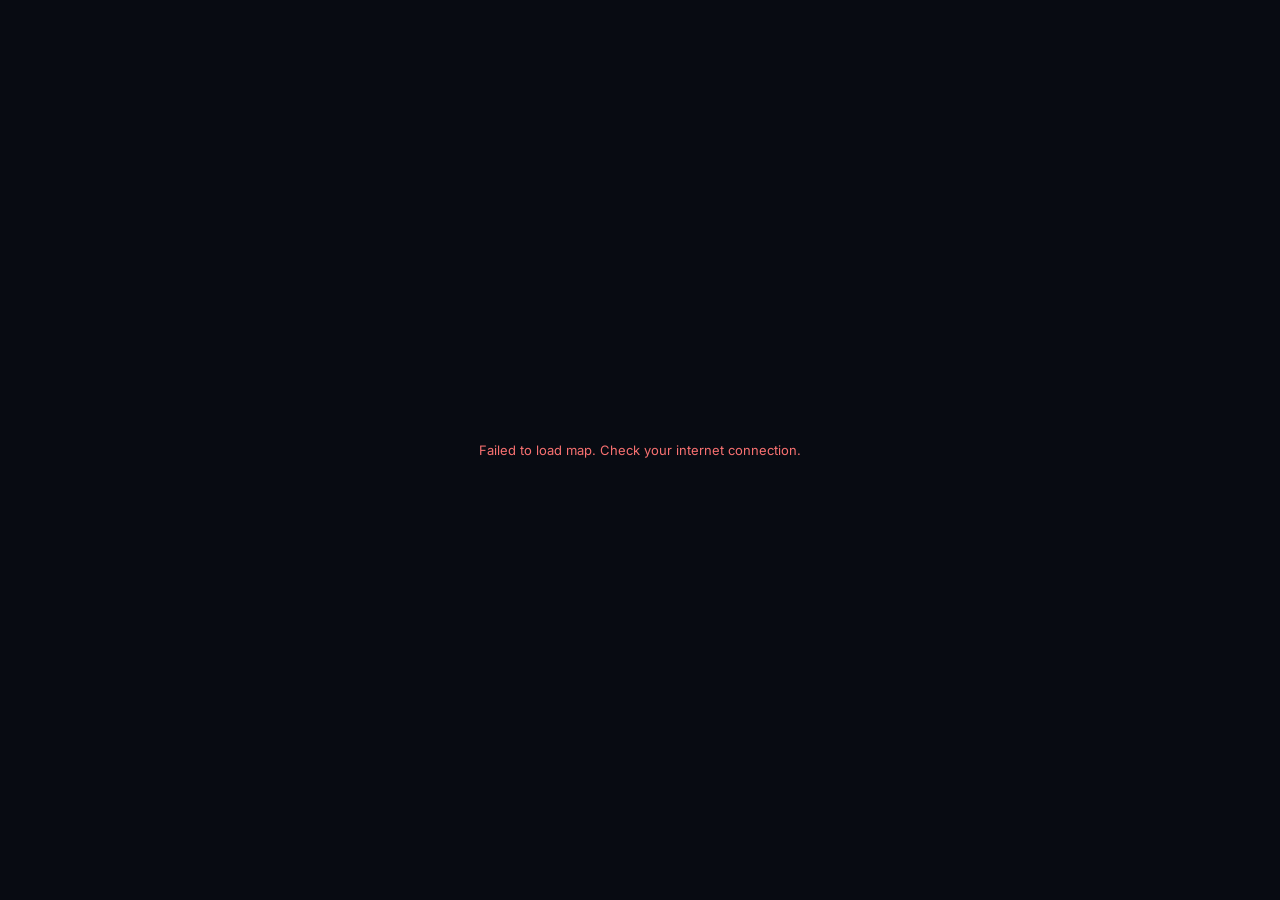
==== main.html @ ac22d74d "Adding project" ====
<!doctype html>
<html lang="en">
<head>
  <meta charset="utf-8" />
  <meta name="viewport" content="width=device-width,initial-scale=1" />
  <title>GeoGuessr Guide</title>
  <link href="https://fonts.googleapis.com/css2?family=Inter:wght@300;400;500;600;700&display=swap" rel="stylesheet" />
  <link rel="stylesheet" href="styles/main.css" />
</head>
<body>

<div id="loading">
  <div class="spinner"></div>
  <h2>🌍 GeoGuessr Guide</h2>
  <p>Loading world map…</p>
</div>

<div id="app">
  <header id="hdr">
    <h1>🌍 GeoGuessr Guide</h1>
    <div id="search-wrap">
      <input id="search" placeholder="Search countries..." autocomplete="off" />
      <div id="suggestions" class="suggestions" style="display:none"></div>
    </div>
    <div id="stats">
      <div><strong id="stat-covered">0</strong> covered</div>
      <div><strong id="stat-tips">0</strong> tips</div>
    </div>
  </header>

  <main>
    <section id="map-area">
      <div id="map-svg-container"></div>
      <div id="map-controls">
        <button id="zin">＋</button>
        <button id="zout">−</button>
        <button id="zreset">⤢</button>
      </div>
    </section>
  </main>

  <div id="tt" class="tooltip" style="opacity:0;position:fixed;z-index:40;">
    <div id="tt-name"></div>
    <div id="tt-cont"></div>
  </div>

  <div id="overlay" class="overlay"></div>
  <aside id="modal" class="modal">
    <button id="modal-close">✕</button>
    <div id="modal-header">
      <span id="modal-flag"></span>
      <h2 id="modal-country">Country</h2>
      <div id="modal-cont"></div>
      <div id="tip-count-badge"></div>
    </div>
    <div id="modal-body">
      <div id="no-tips-msg">No tips available.</div>
      <div id="flashcard" class="flashcard" style="display:none">
        <img id="card-img" src="" alt="" style="display:none" />
        <div id="card-text"></div>
        <div id="card-hint" class="hint"></div>
      </div>
      <div id="card-nav" style="display:none">
        <button id="btn-prev">Prev</button>
        <div id="card-counter"></div>
        <button id="btn-next">Next</button>
        <div class="progress"><div id="progress-fill"></div></div>
      </div>
    </div>
  </aside>

</div>

<script type="module" src="src/main.js"></script>
</body>
</html>
---- styles/main.css ----
*,*::before,*::after{box-sizing:border-box;margin:0;padding:0}
:root{
  --bg:#080b12;--surface:#111520;--surface2:#181d2e;--border:#232840;
  --text:#e8eaf6;--muted:#6b7494;--accent:#5c7cfa;--accent2:#748ffc;
  --c-europe:#4e7cba;--c-asia:#c0763a;--c-africa:#c4a820;
  --c-namerica:#3fa06b;--c-samerica:#8b5fcf;--c-oceania:#2ea8a0;
  --c-grey:#1e2235;
  --ch-europe:#7aaee8;--ch-asia:#e89a50;--ch-africa:#f0d050;
  --ch-namerica:#60d898;--ch-samerica:#b888ff;--ch-oceania:#50d8d0;
}
html,body{height:100%;background:var(--bg);color:var(--text);font-family:'Inter',sans-serif;overflow:hidden}
#app{display:flex;flex-direction:column;height:100vh}

/* HEADER */
#hdr{display:flex;align-items:center;gap:16px;padding:10px 20px;
  background:rgba(17,21,32,0.95);border-bottom:1px solid var(--border);
  backdrop-filter:blur(12px);z-index:50;flex-shrink:0}
#hdr h1{font-size:15px;font-weight:700;letter-spacing:.04em;
  background:linear-gradient(135deg,#748ffc,#5c7cfa,#339af0);
  -webkit-background-clip:text;-webkit-text-fill-color:transparent;white-space:nowrap}
#search-wrap{position:relative;flex:1;max-width:340px}
#search{width:100%;background:var(--surface2);border:1px solid var(--border);
  border-radius:10px;padding:8px 14px 8px 36px;color:var(--text);
  font-size:13px;outline:none;transition:border-color .2s,box-shadow .2s}
#search:focus{border-color:var(--accent);box-shadow:0 0 0 3px rgba(92,124,250,.15)}
#search-icon{position:absolute;left:11px;top:50%;transform:translateY(-50%);
  color:var(--muted);font-size:14px;pointer-events:none}
#suggestions{position:absolute;top:calc(100% + 6px);left:0;right:0;
  background:var(--surface);border:1px solid var(--border);border-radius:10px;
  overflow:hidden;z-index:200;display:none;
  box-shadow:0 8px 32px rgba(0,0,0,.6)}
.s-item{padding:9px 14px;font-size:13px;cursor:pointer;
  display:flex;justify-content:space-between;align-items:center;
  border-bottom:1px solid var(--border);transition:background .12s}
.s-item:last-child{border-bottom:none}
.s-item:hover{background:var(--surface2)}
.s-badge{font-size:11px;padding:2px 8px;border-radius:12px;font-weight:500}
#hdr-stats{font-size:12px;color:var(--muted);white-space:nowrap;margin-left:auto}
#hdr-stats span{color:var(--accent2);font-weight:600}

/* MAP */
main{display:flex;flex:1;min-height:0}
#map-area{flex:1;position:relative;overflow:hidden;cursor:grab;min-height:0}
#map-area:active{cursor:grabbing}
#map-svg-container{width:100%;height:100%}
#map-svg-container svg{width:100%;height:100%}
#map-controls{position:absolute;bottom:20px;right:20px;display:flex;flex-direction:column;gap:4px;z-index:20}
#map-controls button{width:32px;height:32px;background:rgba(8,11,18,0.88);border:1px solid var(--border);border-radius:8px;color:var(--text);font-size:16px;cursor:pointer;display:flex;align-items:center;justify-content:center;transition:background .15s,border-color .15s;backdrop-filter:blur(8px)}
#map-controls button:hover{background:var(--surface);border-color:var(--accent)}

/* TOOLTIP */
#tt{position:fixed;background:rgba(17,21,32,0.96);border:1px solid var(--border);
  border-radius:8px;padding:6px 12px;font-size:12px;font-weight:500;
  pointer-events:none;opacity:0;transition:opacity .1s;z-index:400;
  white-space:nowrap;box-shadow:0 4px 16px rgba(0,0,0,.5)}
.tt-cont{color:var(--muted);font-size:11px;margin-top:1px}

/* LEGEND */
#legend{position:absolute;bottom:20px;left:20px;
  background:rgba(8,11,18,0.88);border:1px solid var(--border);
  border-radius:12px;padding:12px 16px;font-size:11px;z-index:20;
  backdrop-filter:blur(8px)}
#legend h3{font-size:10px;font-weight:700;color:var(--muted);
  text-transform:uppercase;letter-spacing:.1em;margin-bottom:8px}
.leg-r{display:flex;align-items:center;gap:8px;margin-bottom:5px;color:var(--text)}
.leg-d{width:10px;height:10px;border-radius:3px;flex-shrink:0}
.leg-sep{border-top:1px solid var(--border);margin:8px 0}
.leg-nc{color:var(--muted);font-size:10px}

/* ZOOM CONTROLS */
#zoom-ctrl{position:absolute;bottom:20px;right:20px;
  display:flex;flex-direction:column;gap:4px;z-index:20}
.z-btn{width:32px;height:32px;background:rgba(8,11,18,0.88);
  border:1px solid var(--border);border-radius:8px;
  color:var(--text);font-size:16px;cursor:pointer;
  display:flex;align-items:center;justify-content:center;
  transition:background .15s,border-color .15s;backdrop-filter:blur(8px)}
.z-btn:hover{background:var(--surface);border-color:var(--accent)}

/* MODAL OVERLAY */
#overlay{position:fixed;inset:0;background:rgba(0,0,0,.65);
  z-index:500;display:none;backdrop-filter:blur(4px)}
#overlay.show{display:block}

/* MODAL */
#modal{position:fixed;top:50%;left:50%;transform:translate(-50%,-60%);
  width:min(640px,95vw);max-height:85vh;background:var(--surface);
  border:1px solid var(--border);border-radius:20px;
  z-index:600;display:flex;flex-direction:column;
  opacity:0;pointer-events:none;
  transition:opacity .25s,transform .25s;
  box-shadow:0 32px 80px rgba(0,0,0,.8)}
#modal.open{opacity:1;pointer-events:all;transform:translate(-50%,-50%)}

#modal-hdr{padding:22px 24px 16px;border-bottom:1px solid var(--border);flex-shrink:0}
#modal-close{position:absolute;top:16px;right:16px;
  background:var(--surface2);border:1px solid var(--border);
  border-radius:8px;color:var(--muted);width:30px;height:30px;
  cursor:pointer;font-size:16px;display:flex;align-items:center;justify-content:center;
  transition:color .15s,border-color .15s}
#modal-close:hover{color:var(--text);border-color:var(--accent)}
#modal-country{font-size:22px;font-weight:700;margin-bottom:8px}
#modal-meta{display:flex;align-items:center;gap:10px;flex-wrap:wrap}
#modal-cont{font-size:11px;padding:3px 10px;border-radius:20px;font-weight:600}
.modal-flag{font-size:20px}
#tip-count-badge{font-size:11px;color:var(--muted);background:var(--surface2);
  padding:3px 10px;border-radius:20px}

#modal-body{flex:1;overflow-y:auto;padding:20px 24px 24px;
  display:flex;flex-direction:column;gap:16px;scrollbar-width:thin;
  scrollbar-color:var(--border) transparent}

/* CARD */
#card-counter-row{display:flex;align-items:center;justify-content:space-between}
#card-counter{font-size:12px;color:var(--muted);font-weight:500}
#progress-bar{height:3px;background:var(--surface2);border-radius:2px;flex:1;margin:0 12px}
#progress-fill{height:100%;border-radius:2px;background:linear-gradient(90deg,var(--accent),var(--accent2));transition:width .3s}

#flashcard{background:var(--surface2);border:1px solid var(--border);
  border-radius:14px;padding:20px;min-height:160px;
  display:flex;flex-direction:column;gap:14px;
  transition:opacity .2s}
#flashcard.fade{opacity:0}
#card-img{width:100%;border-radius:8px;object-fit:cover;max-height:200px;display:none}
#card-text{font-size:14px;line-height:1.75;color:var(--text)}
#card-hint{font-size:12px;color:var(--muted);line-height:1.6;
  border-left:2px solid var(--border);padding-left:10px;margin-top:4px}

#card-nav{display:flex;gap:10px;flex-shrink:0}
.nav-btn{flex:1;padding:11px;background:var(--surface2);
  border:1px solid var(--border);border-radius:10px;
  color:var(--text);font-size:13px;font-weight:500;
  cursor:pointer;transition:all .15s}
.nav-btn:hover:not(:disabled){background:var(--border);border-color:var(--accent)}
.nav-btn:disabled{opacity:.25;cursor:default}

#no-tips-msg{text-align:center;padding:30px 20px;color:var(--muted);
  font-size:13px;font-style:italic}
#no-tips-msg strong{display:block;font-size:15px;color:var(--text);
  margin-bottom:6px;font-style:normal}

/* LOADING */
#loading{position:fixed;inset:0;background:var(--bg);
  display:flex;flex-direction:column;align-items:center;justify-content:center;z-index:9999}
#loading h2{font-size:20px;font-weight:600;margin-bottom:8px;
  background:linear-gradient(135deg,#748ffc,#339af0);
  -webkit-background-clip:text;-webkit-text-fill-color:transparent}
#loading p{color:var(--muted);font-size:13px}
.spinner{width:40px;height:40px;border:3px solid var(--border);
  border-top-color:var(--accent);border-radius:50%;
  animation:spin .8s linear infinite;margin-bottom:20px}
@keyframes spin{to{transform:rotate(360deg)}}
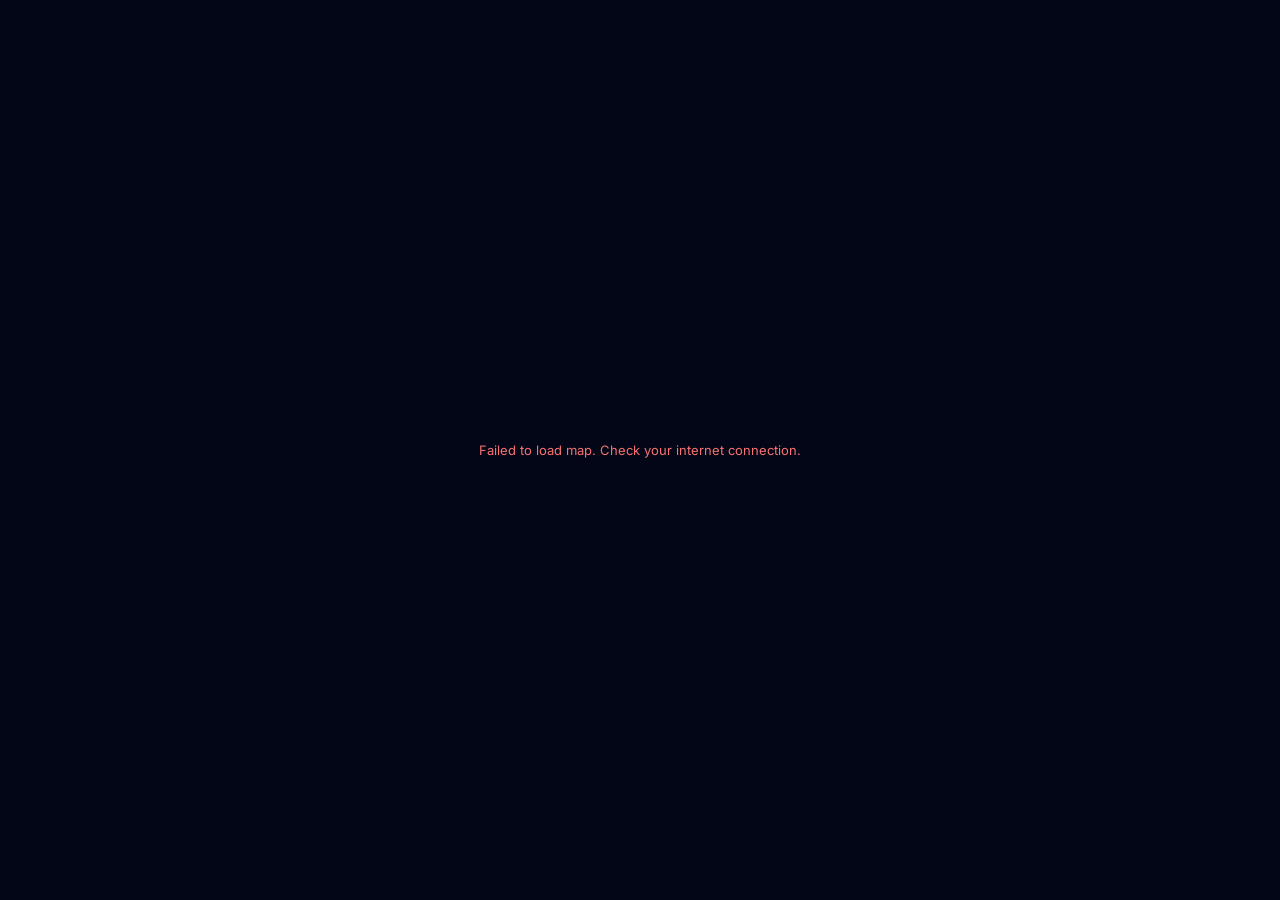
==== commit 96f84d1e: "ui again" ====
--- a/main.html
+++ b/main.html
@@ -11,20 +11,20 @@
 
 <div id="loading">
   <div class="spinner"></div>
-  <h2>🌍 GeoGuessr Guide</h2>
+  <h2>GeoGuessr Intel</h2>
   <p>Loading world map…</p>
 </div>
 
 <div id="app">
   <header id="hdr">
-    <h1>🌍 GeoGuessr Guide</h1>
+    <h1>GeoGuide 2.0</h1>
     <div id="search-wrap">
       <input id="search" placeholder="Search countries..." autocomplete="off" />
       <div id="suggestions" class="suggestions" style="display:none"></div>
     </div>
     <div id="stats">
-      <div><strong id="stat-covered">0</strong> covered</div>
-      <div><strong id="stat-tips">0</strong> tips</div>
+      <div><strong id="stat-covered">0</strong> COUNTRIES</div>
+      <div><strong id="stat-tips">0</strong> TOTAL TIPS</div>
     </div>
   </header>
 
@@ -61,9 +61,9 @@
         <div id="card-hint" class="hint"></div>
       </div>
       <div id="card-nav" style="display:none">
-        <button id="btn-prev">Prev</button>
+        <button id="btn-prev" class="nav-btn">Previous</button>
         <div id="card-counter"></div>
-        <button id="btn-next">Next</button>
+        <button id="btn-next" class="nav-btn">Next Tip</button>
         <div class="progress"><div id="progress-fill"></div></div>
       </div>
     </div>
--- a/styles/main.css
+++ b/styles/main.css
@@ -1,59 +1,76 @@
 *,*::before,*::after{box-sizing:border-box;margin:0;padding:0}
 :root{
-  --bg:#080b12;--surface:#111520;--surface2:#181d2e;--border:#232840;
-  --text:#e8eaf6;--muted:#6b7494;--accent:#5c7cfa;--accent2:#748ffc;
+  --bg: #020617;
+  --surface: rgba(15, 23, 42, 0.8);
+  --surface2: rgba(30, 41, 59, 0.5);
+  --border: rgba(255, 255, 255, 0.1);
+  --text: #f8fafc;
+  --muted: #94a3b8;
+  --accent: #38bdf8;
+  --accent2: #818cf8;
+  --glow: 0 0 15px rgba(56, 189, 248, 0.4);
   --c-europe:#4e7cba;--c-asia:#c0763a;--c-africa:#c4a820;
   --c-namerica:#3fa06b;--c-samerica:#8b5fcf;--c-oceania:#2ea8a0;
   --c-grey:#1e2235;
-  --ch-europe:#7aaee8;--ch-asia:#e89a50;--ch-africa:#f0d050;
-  --ch-namerica:#60d898;--ch-samerica:#b888ff;--ch-oceania:#50d8d0;
 }
-html,body{height:100%;background:var(--bg);color:var(--text);font-family:'Inter',sans-serif;overflow:hidden}
+
+html, body {
+  height: 100%;
+  background: radial-gradient(circle at top right, #0f172a, #020617);
+  color: var(--text);
+  font-family: 'Inter', sans-serif;
+  overflow: hidden;
+}
+
 #app{display:flex;flex-direction:column;height:100vh}
 
 /* HEADER */
 #hdr{display:flex;align-items:center;gap:16px;padding:10px 20px;
-  background:rgba(17,21,32,0.95);border-bottom:1px solid var(--border);
-  backdrop-filter:blur(12px);z-index:50;flex-shrink:0}
-#hdr h1{font-size:15px;font-weight:700;letter-spacing:.04em;
-  background:linear-gradient(135deg,#748ffc,#5c7cfa,#339af0);
+  background: var(--surface); border-bottom: 1px solid var(--border);
+  backdrop-filter: blur(20px); z-index: 50; flex-shrink: 0;
+  box-shadow: 0 4px 30px rgba(0, 0, 0, 0.5);}
+#hdr h1{font-size:18px;font-weight:800;letter-spacing:.04em; text-transform: uppercase;
+  background: linear-gradient(to right, #fff, var(--accent));
   -webkit-background-clip:text;-webkit-text-fill-color:transparent;white-space:nowrap}
 #search-wrap{position:relative;flex:1;max-width:340px}
 #search{width:100%;background:var(--surface2);border:1px solid var(--border);
-  border-radius:10px;padding:8px 14px 8px 36px;color:var(--text);
-  font-size:13px;outline:none;transition:border-color .2s,box-shadow .2s}
-#search:focus{border-color:var(--accent);box-shadow:0 0 0 3px rgba(92,124,250,.15)}
+  border-radius:12px;padding:10px 14px 10px 40px;color:var(--text);
+  font-size:14px;outline:none;transition: all .3s ease; backdrop-filter: blur(10px);}
+#search:focus{border-color:var(--accent);box-shadow: var(--glow);}
 #search-icon{position:absolute;left:11px;top:50%;transform:translateY(-50%);
   color:var(--muted);font-size:14px;pointer-events:none}
 #suggestions{position:absolute;top:calc(100% + 6px);left:0;right:0;
-  background:var(--surface);border:1px solid var(--border);border-radius:10px;
+  background: #1e293b; border: 1px solid var(--border); border-radius:12px;
   overflow:hidden;z-index:200;display:none;
-  box-shadow:0 8px 32px rgba(0,0,0,.6)}
+  box-shadow: 0 10px 25px rgba(0,0,0,0.5);}
 .s-item{padding:9px 14px;font-size:13px;cursor:pointer;
   display:flex;justify-content:space-between;align-items:center;
   border-bottom:1px solid var(--border);transition:background .12s}
 .s-item:last-child{border-bottom:none}
 .s-item:hover{background:var(--surface2)}
+.s-item.active{background: var(--accent); color: var(--bg);}
+
 .s-badge{font-size:11px;padding:2px 8px;border-radius:12px;font-weight:500}
 #hdr-stats{font-size:12px;color:var(--muted);white-space:nowrap;margin-left:auto}
 #hdr-stats span{color:var(--accent2);font-weight:600}
 
 /* MAP */
-main{display:flex;flex:1;min-height:0}
+main{display:flex;flex:1;min-height:0; background: #020617;}
 #map-area{flex:1;position:relative;overflow:hidden;cursor:grab;min-height:0}
 #map-area:active{cursor:grabbing}
 #map-svg-container{width:100%;height:100%}
 #map-svg-container svg{width:100%;height:100%}
 #map-controls{position:absolute;bottom:20px;right:20px;display:flex;flex-direction:column;gap:4px;z-index:20}
-#map-controls button{width:32px;height:32px;background:rgba(8,11,18,0.88);border:1px solid var(--border);border-radius:8px;color:var(--text);font-size:16px;cursor:pointer;display:flex;align-items:center;justify-content:center;transition:background .15s,border-color .15s;backdrop-filter:blur(8px)}
-#map-controls button:hover{background:var(--surface);border-color:var(--accent)}
+#map-controls button{width:40px;height:40px;background: var(--surface);border:1px solid var(--border);border-radius:10px;color:var(--text);font-size:18px;cursor:pointer;display:flex;align-items:center;justify-content:center;transition:all .2s;backdrop-filter:blur(10px)}
+#map-controls button:hover{background:var(--accent);border-color:var(--accent);color: var(--bg); transform: scale(1.1);}
+#map-controls button:active{transform: scale(0.95);}
 
 /* TOOLTIP */
 #tt{position:fixed;background:rgba(17,21,32,0.96);border:1px solid var(--border);
   border-radius:8px;padding:6px 12px;font-size:12px;font-weight:500;
   pointer-events:none;opacity:0;transition:opacity .1s;z-index:400;
   white-space:nowrap;box-shadow:0 4px 16px rgba(0,0,0,.5)}
-.tt-cont{color:var(--muted);font-size:11px;margin-top:1px}
+#tt-name { font-weight: 700; color: var(--accent); }
 
 /* LEGEND */
 #legend{position:absolute;bottom:20px;left:20px;
@@ -79,59 +96,59 @@
 
 /* MODAL OVERLAY */
 #overlay{position:fixed;inset:0;background:rgba(0,0,0,.65);
-  z-index:500;display:none;backdrop-filter:blur(4px)}
+  z-index:500;display:none;backdrop-filter:blur(8px); animation: fadeIn 0.3s ease;}
 #overlay.show{display:block}
 
 /* MODAL */
 #modal{position:fixed;top:50%;left:50%;transform:translate(-50%,-60%);
-  width:min(640px,95vw);max-height:85vh;background:var(--surface);
-  border:1px solid var(--border);border-radius:20px;
+  width:min(700px,95vw);max-height:85vh;background: #1e293b;
+  border:1px solid var(--border);border-radius:24px;
   z-index:600;display:flex;flex-direction:column;
-  opacity:0;pointer-events:none;
-  transition:opacity .25s,transform .25s;
+  visibility: hidden; opacity:0;
+  transition:all 0.4s cubic-bezier(0.175, 0.885, 0.32, 1.275);
   box-shadow:0 32px 80px rgba(0,0,0,.8)}
-#modal.open{opacity:1;pointer-events:all;transform:translate(-50%,-50%)}
+#modal.open{visibility: visible; opacity:1;transform:translate(-50%,-50%)}
 
 #modal-hdr{padding:22px 24px 16px;border-bottom:1px solid var(--border);flex-shrink:0}
 #modal-close{position:absolute;top:16px;right:16px;
-  background:var(--surface2);border:1px solid var(--border);
-  border-radius:8px;color:var(--muted);width:30px;height:30px;
+  background:rgba(255,255,255,0.05);border:none;
+  border-radius:50%;color:var(--text);width:36px;height:30px;
   cursor:pointer;font-size:16px;display:flex;align-items:center;justify-content:center;
-  transition:color .15s,border-color .15s}
-#modal-close:hover{color:var(--text);border-color:var(--accent)}
-#modal-country{font-size:22px;font-weight:700;margin-bottom:8px}
+  transition: background .2s;}
+#modal-close:hover{background: #ef4444;}
+#modal-country{font-size:28px;font-weight:800;margin-bottom:8px; color: #fff;}
 #modal-meta{display:flex;align-items:center;gap:10px;flex-wrap:wrap}
 #modal-cont{font-size:11px;padding:3px 10px;border-radius:20px;font-weight:600}
-.modal-flag{font-size:20px}
-#tip-count-badge{font-size:11px;color:var(--muted);background:var(--surface2);
-  padding:3px 10px;border-radius:20px}
+.modal-flag{font-size:32px}
+#tip-count-badge{font-size:12px;color:var(--accent);background:rgba(56, 189, 248, 0.1);
+  padding:4px 12px;border-radius:20px; font-weight: 700;}
 
 #modal-body{flex:1;overflow-y:auto;padding:20px 24px 24px;
   display:flex;flex-direction:column;gap:16px;scrollbar-width:thin;
   scrollbar-color:var(--border) transparent}
 
 /* CARD */
-#card-counter-row{display:flex;align-items:center;justify-content:space-between}
-#card-counter{font-size:12px;color:var(--muted);font-weight:500}
-#progress-bar{height:3px;background:var(--surface2);border-radius:2px;flex:1;margin:0 12px}
-#progress-fill{height:100%;border-radius:2px;background:linear-gradient(90deg,var(--accent),var(--accent2));transition:width .3s}
+#card-counter{font-size:14px;color:var(--muted);font-weight:600; text-align: center; margin: 10px 0;}
+.progress{height:6px;background:var(--bg);border-radius:10px; overflow: hidden; margin-top: 15px;}
+#progress-fill{height:100%;background:var(--accent);transition:width .4s cubic-bezier(0.4, 0, 0.2, 1);}
 
-#flashcard{background:var(--surface2);border:1px solid var(--border);
-  border-radius:14px;padding:20px;min-height:160px;
-  display:flex;flex-direction:column;gap:14px;
-  transition:opacity .2s}
+#flashcard{background: #334155;border: 1px solid rgba(255,255,255,0.05);
+  border-radius:16px;padding:24px;min-height:220px;
+  display:flex;flex-direction:column;gap:20px;
+  transition:transform 0.2s ease;}
+#flashcard:hover { transform: translateY(-2px); }
 #flashcard.fade{opacity:0}
-#card-img{width:100%;border-radius:8px;object-fit:cover;max-height:200px;display:none}
-#card-text{font-size:14px;line-height:1.75;color:var(--text)}
-#card-hint{font-size:12px;color:var(--muted);line-height:1.6;
-  border-left:2px solid var(--border);padding-left:10px;margin-top:4px}
+#card-img{width:100%;border-radius:12px;object-fit:cover;max-height:350px;display:none; box-shadow: 0 8px 20px rgba(0,0,0,0.4);}
+#card-text{font-size:16px;line-height:1.6;color:#fff; font-weight: 400;}
+#card-hint{font-size:14px;color:var(--accent);line-height:1.5; font-style: italic;
+  background: rgba(56, 189, 248, 0.1); border-left:4px solid var(--accent);padding:12px;margin-top:10px; border-radius: 4px;}
 
 #card-nav{display:flex;gap:10px;flex-shrink:0}
-.nav-btn{flex:1;padding:11px;background:var(--surface2);
-  border:1px solid var(--border);border-radius:10px;
-  color:var(--text);font-size:13px;font-weight:500;
-  cursor:pointer;transition:all .15s}
-.nav-btn:hover:not(:disabled){background:var(--border);border-color:var(--accent)}
+.nav-btn{flex:1;padding:14px;background:var(--accent);
+  border:none;border-radius:12px;
+  color:var(--bg);font-size:14px;font-weight:700;
+  cursor:pointer;transition:all .2s;}
+.nav-btn:hover:not(:disabled){filter: brightness(1.1); transform: translateY(-1px);}
 .nav-btn:disabled{opacity:.25;cursor:default}
 
 #no-tips-msg{text-align:center;padding:30px 20px;color:var(--muted);
@@ -147,6 +164,11 @@
   -webkit-background-clip:text;-webkit-text-fill-color:transparent}
 #loading p{color:var(--muted);font-size:13px}
 .spinner{width:40px;height:40px;border:3px solid var(--border);
-  border-top-color:var(--accent);border-radius:50%;
-  animation:spin .8s linear infinite;margin-bottom:20px}
+  border-top-color:var(--accent);border-radius:50%; filter: drop-shadow(var(--glow));
+  animation:spin .8s linear infinite;margin-bottom:20px;}
 @keyframes spin{to{transform:rotate(360deg)}}
+@keyframes fadeIn{from{opacity:0} to{opacity:1}}
+
+/* SVG Overrides */
+.country-path { transition: fill 0.2s ease, filter 0.2s ease; }
+.country-path:hover { filter: brightness(1.4) drop-shadow(0 0 5px var(--accent)); }
